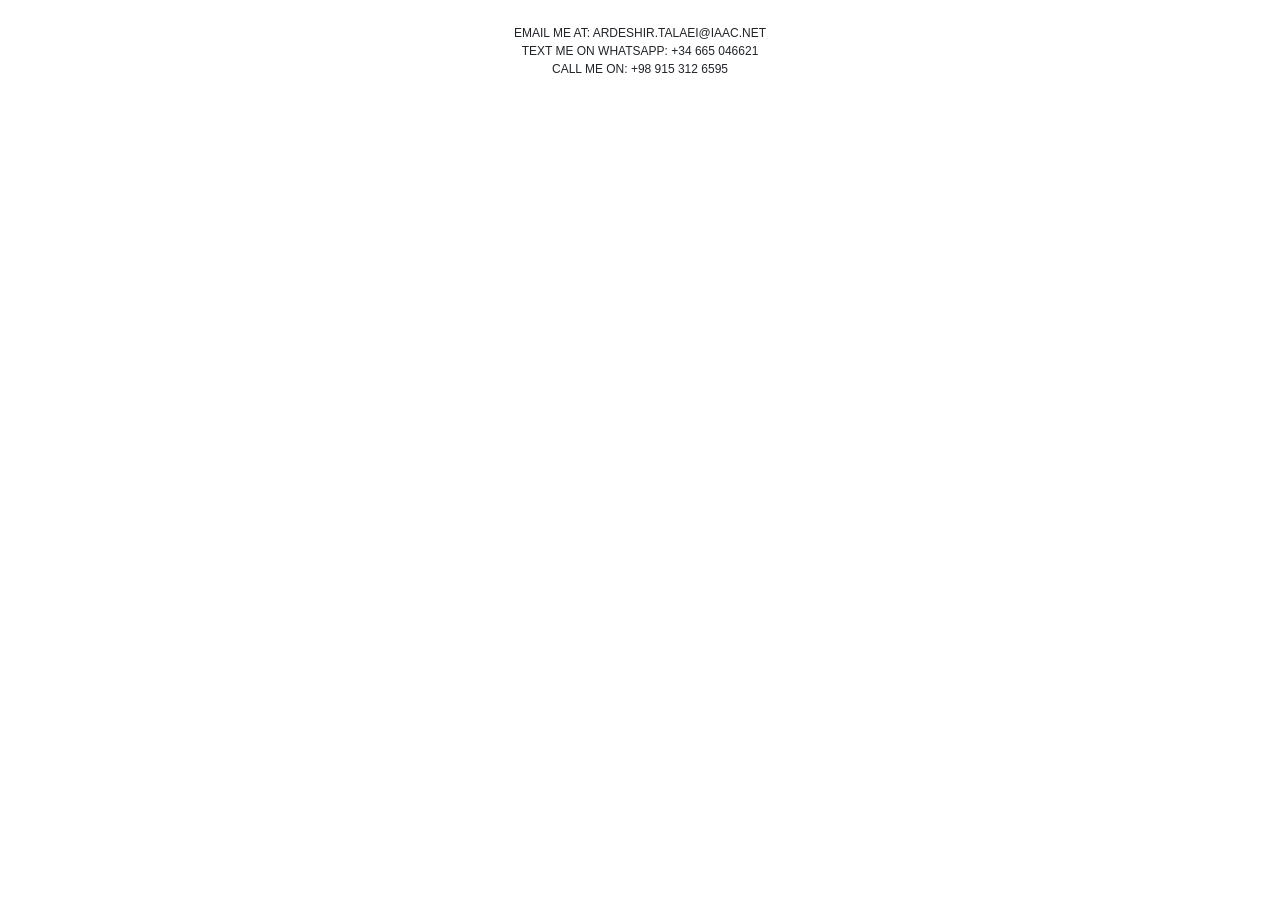
==== contacts.html @ b53405c8 "fix banner spacings" ====
<!DOCTYPE html>
<html lang="en" dir="ltr">
  <head>
    <meta charset="utf-8">
    <title>Experiences</title>
    <link rel="stylesheet" href="https://stackpath.bootstrapcdn.com/bootstrap/4.3.1/css/bootstrap.min.css" integrity="sha384-ggOyR0iXCbMQv3Xipma34MD+dH/1fQ784/j6cY/iJTQUOhcWr7x9JvoRxT2MZw1T" crossorigin="anonymous">
    <meta name="viewport" content="width=device-width, initial-scale=1, shrink-to-fit=no">
    <link rel="stylesheet" href="css/style.css">
    <script type="text/javascript" src="js/scripts.js"></script>
  </head>
  <body>
    <div class="container">
      <div class="row">
        <div class="col-12" style="height: 2em;">

        </div>
        <div class=" contact col-12">
          EMAIL ME AT: ARDESHIR.TALAEI@IAAC.NET
        </div>
        <div class=" contact col-12">
          TEXT ME ON WHATSAPP: +34 665 046621
        </div>
        <div class=" contact col-12">
          CALL ME ON: +98 915 312 6595
        </div>
      </div>
    </div>
  </body>
</html>
---- css/style.css ----
body{
  font-size: 12px;
}

canvas{
  /* height: 100px; */
  border-bottom: 1px solid black;
}

button{
  background: transparent;
  border: none;
  text-align: inherit;
  outline-width: 0px;
}

button:focus {
  outline-width: 0px;
}

.banner{
  height:auto;
}

.experience{
  border-radius: '5px';
  display: block;
  float: left;
  margin-bottom: 2%;
}

.title{
  float: none;
  display: block;
  text-align: center;
  font-size: 200%;
  margin-bottom: 5%;
  margin-top: 5%;
  #border: 1px solid black;
}

.work{
  float: right;
  text-align: right;
}

.educational{
  float: left;
}

.year{
  float: right;
  display: inline-block;
  width: 7%;
  text-align: center;
  background-color: black;
  color: white;
  min-width: 50px;
}

.description{
  display: none;
  overflow: hidden;
}

.publication{
  background-color: transparent;
  border-radius: '5px';
  margin-bottom: 2%;
}

.imgs{
  display: none;
}

.nav-link{
  color: white;
  background-color: black;
}

.skill{
  height: 30px;
  margin-top: 1%;
}

.software{
  background-color: #DDDDDD;
  float: left;
  overflow: hidden;
  height: 1em;
  white-space: nowrap;
}

.icon{
  display: inline-block;
}

.subcat{
  border-top: 1px solid black;
  margin-bottom: 1%;
  margin-top: 1%;
}

.category{
  margin-top: 1%;
  margin-bottom: 1%;
  border-top: 1px solid black;
  overflow: hidden;
}

.items{
  display: inline-block;
}

.cats{
  display: none;
  overflow: hidden;
}

.catname{
  float: left;
  overflow: hidden;
}

.subcatname{
  float: left;
  overflow: hidden;
}

.header{
  background-color: black;
  color: white;
  font-size: 14px;
  font-style: normal;
  font-family: roboto;
  height: auto;
  min-width: 100%;
}

 .main{
   min-width: 100%;
 }

 .contact{
   text-align: center;
 }
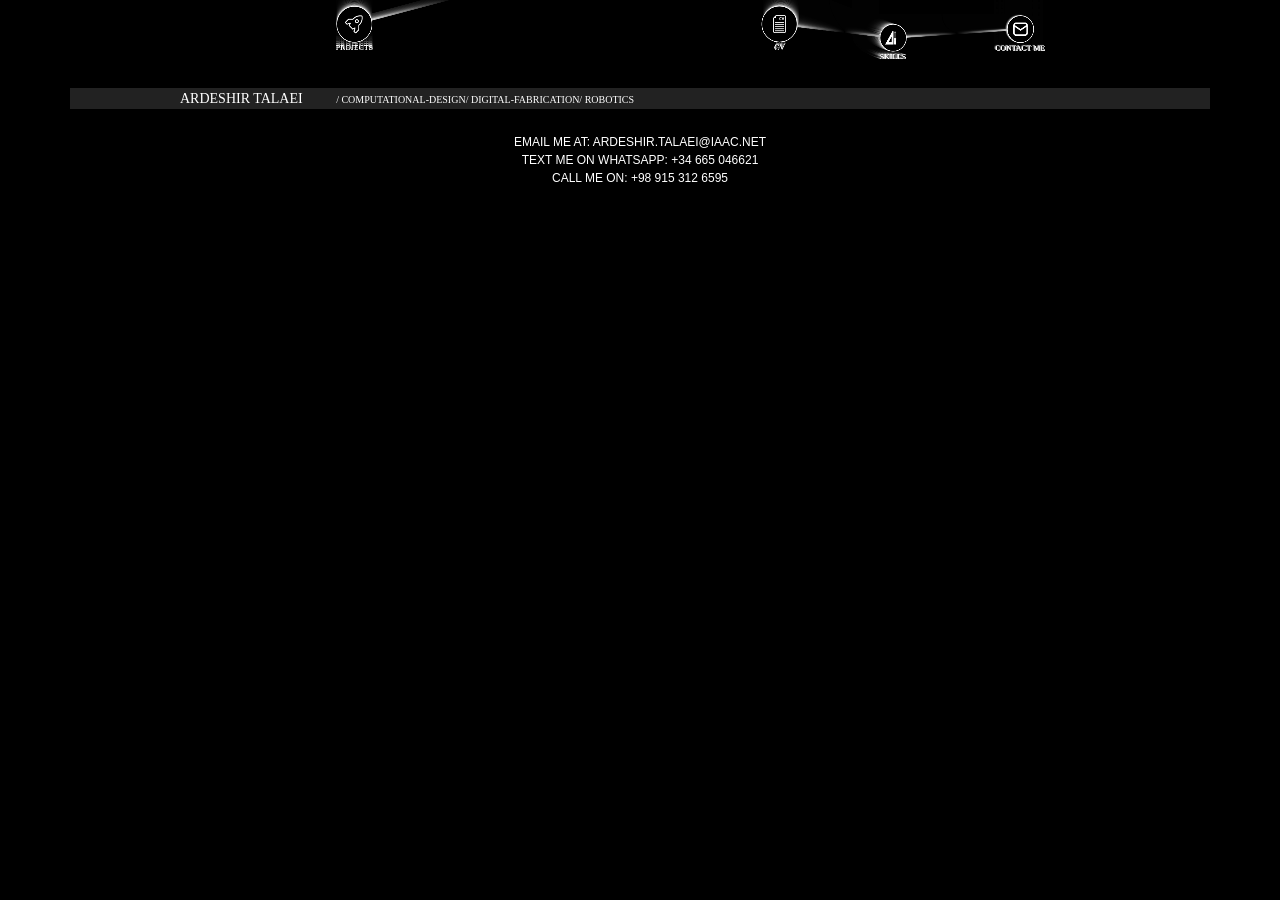
==== commit 9f99a467: "UpdatedLook" ====
--- a/contacts.html
+++ b/contacts.html
@@ -7,10 +7,43 @@
     <meta name="viewport" content="width=device-width, initial-scale=1, shrink-to-fit=no">
     <link rel="stylesheet" href="css/style.css">
     <script type="text/javascript" src="js/scripts.js"></script>
+    <script type="text/javascript" src="js/helpers.js"></script>
   </head>
   <body>
     <div class="container">
-      <div class="row">
+
+      <div class="imgs d-none" style="display: none;">
+        <img src="img/Icons/1x/DArtboard 1-8.png" alt="" id="HOME">
+        <img src="img/Icons/1x/DArtboard 12-8.png" alt="" id="SKILLS">
+        <img src="img/Icons/1x/DArtboard 3-8.png" alt="" id="CV">
+        <img src="img/Icons/1x/DArtboard 4-8.png" alt="" id="CONTACT ME">
+        <img src="img/Icons/1x/DArtboard 5-8.png" alt="" id="PROJECTS">
+        <img src="img/Icons/1x/DArtboard 6-8.png" alt="" id="FACEBOOK">
+        <img src="img/Icons/1x/DArtboard 7-8.png" alt="" id="PUBLICATIONS">
+        <img src="img/Icons/1x/DArtboard 8-8.png" alt="" id="INSTAGRAM">
+        <img src="img/Icons/1x/DArtboard 9-8.png" alt="" id="GITHUB">
+        <img src="img/Icons/1x/DArtboard 10-8.png" alt="" id="LINKEDIN">
+        <img src="img/Icons/1x/DArtboard 2-8.png" alt="" id="MACHINES">
+      </div>
+
+      <input class="d-none" style="display: none;" id="canvas_height_percentage" value="10">
+      <input class="d-none" style="display: none;" id="agents_count" value="5">
+
+        <div class="row">
+          <canvas id="canvas" class="col-12" width="800"></canvas>
+        </div>
+
+        <div class="row">
+          <div id="header" class="header col-xs-12">
+            <div class="col-xs-11 offset-md-1 align-self-center">
+              <div class="col-xs-12 col-md-auto" style="display: inline-block;">ARDESHIR TALAEI</div>
+              <div class="col-xs-12 col-md-auto" style="display: inline-block; font-size: 10px;">
+                / COMPUTATIONAL-DESIGN/ DIGITAL-FABRICATION/ ROBOTICS</div>
+            </div>
+          </div>
+        </div>
+
+        <div class="row">
         <div class="col-12" style="height: 2em;">
 
         </div>
@@ -24,6 +57,7 @@
           CALL ME ON: +98 915 312 6595
         </div>
       </div>
+      <script src="js/HomeCanvas.js" defer></script>
     </div>
   </body>
 </html>
--- a/css/style.css
+++ b/css/style.css
@@ -1,13 +1,17 @@
 body{
   font-size: 12px;
+  color: white;
+  background-color: black;
 }
 
 canvas{
   /* height: 100px; */
   border-bottom: 1px solid black;
+  background-color: black;
 }
 
 button{
+  color: white;
   background: transparent;
   border: none;
   text-align: inherit;
@@ -15,6 +19,9 @@
 }
 
 button:focus {
+  color: white;
+  border-radius: 1px;
+  border-color: black;
   outline-width: 0px;
 }
 
@@ -23,7 +30,6 @@
 }
 
 .experience{
-  border-radius: '5px';
   display: block;
   float: left;
   margin-bottom: 2%;
@@ -39,23 +45,21 @@
   #border: 1px solid black;
 }
 
+.year{
+  display: inline-block;
+  text-align: center;
+  background-color: black;
+  color: white;
+  min-width: 50px;
+}
+
 .work{
   float: right;
-  text-align: right;
 }
 
 .educational{
   float: left;
-}
-
-.year{
-  float: right;
-  display: inline-block;
-  width: 7%;
-  text-align: center;
-  background-color: black;
-  color: white;
-  min-width: 50px;
+  text-align: right;
 }
 
 .description{
@@ -84,7 +88,7 @@
 }
 
 .software{
-  background-color: #DDDDDD;
+  background-color: #222222;
   float: left;
   overflow: hidden;
   height: 1em;
@@ -96,7 +100,7 @@
 }
 
 .subcat{
-  border-top: 1px solid black;
+  border-top: 1px solid grey;
   margin-bottom: 1%;
   margin-top: 1%;
 }
@@ -104,7 +108,7 @@
 .category{
   margin-top: 1%;
   margin-bottom: 1%;
-  border-top: 1px solid black;
+  border-top: 1px solid grey;
   overflow: hidden;
 }
 
@@ -128,7 +132,7 @@
 }
 
 .header{
-  background-color: black;
+  background-color: #222222;
   color: white;
   font-size: 14px;
   font-style: normal;
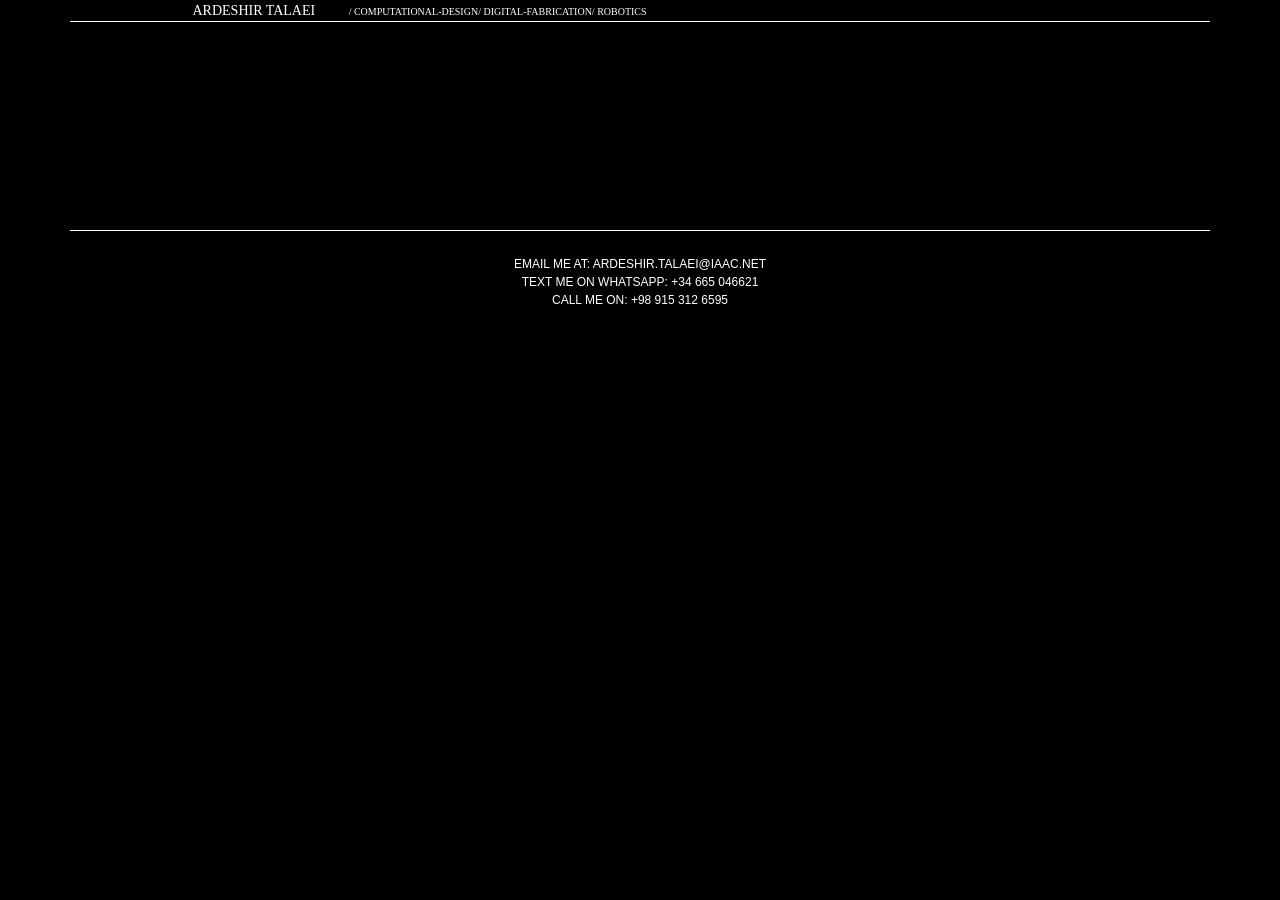
==== commit 01934d56: "NewUpdate" ====
--- a/contacts.html
+++ b/contacts.html
@@ -10,40 +10,42 @@
     <script type="text/javascript" src="js/helpers.js"></script>
   </head>
   <body>
+
+    <div class="imgs d-none" style="display: none;">
+      <img src="img/Icons/1x/DArtboard 1-8.png" alt="" id="HOME">
+      <img src="img/Icons/1x/DArtboard 12-8.png" alt="" id="SKILLS">
+      <img src="img/Icons/1x/DArtboard 3-8.png" alt="" id="CV">
+      <img src="img/Icons/1x/DArtboard 4-8.png" alt="" id="CONTACT ME">
+      <img src="img/Icons/1x/DArtboard 5-8.png" alt="" id="PROJECTS">
+      <img src="img/Icons/1x/DArtboard 6-8.png" alt="" id="FACEBOOK">
+      <img src="img/Icons/1x/DArtboard 7-8.png" alt="" id="PUBLICATIONS">
+      <img src="img/Icons/1x/DArtboard 8-8.png" alt="" id="INSTAGRAM">
+      <img src="img/Icons/1x/DArtboard 9-8.png" alt="" id="GITHUB">
+      <img src="img/Icons/1x/DArtboard 10-8.png" alt="" id="LINKEDIN">
+      <img src="img/Icons/1x/DArtboard 2-8.png" alt="" id="MACHINES">
+    </div>
+
+    <input class="d-none" style="display: none;" id="canvas_height_percentage" value="10">
+    <input class="d-none" style="display: none;" id="agents_count" value="5">
+
     <div class="container">
 
-      <div class="imgs d-none" style="display: none;">
-        <img src="img/Icons/1x/DArtboard 1-8.png" alt="" id="HOME">
-        <img src="img/Icons/1x/DArtboard 12-8.png" alt="" id="SKILLS">
-        <img src="img/Icons/1x/DArtboard 3-8.png" alt="" id="CV">
-        <img src="img/Icons/1x/DArtboard 4-8.png" alt="" id="CONTACT ME">
-        <img src="img/Icons/1x/DArtboard 5-8.png" alt="" id="PROJECTS">
-        <img src="img/Icons/1x/DArtboard 6-8.png" alt="" id="FACEBOOK">
-        <img src="img/Icons/1x/DArtboard 7-8.png" alt="" id="PUBLICATIONS">
-        <img src="img/Icons/1x/DArtboard 8-8.png" alt="" id="INSTAGRAM">
-        <img src="img/Icons/1x/DArtboard 9-8.png" alt="" id="GITHUB">
-        <img src="img/Icons/1x/DArtboard 10-8.png" alt="" id="LINKEDIN">
-        <img src="img/Icons/1x/DArtboard 2-8.png" alt="" id="MACHINES">
-      </div>
+      <div class="row">
 
-      <input class="d-none" style="display: none;" id="canvas_height_percentage" value="10">
-      <input class="d-none" style="display: none;" id="agents_count" value="5">
-
-        <div class="row">
-          <canvas id="canvas" class="col-12" width="800"></canvas>
-        </div>
-
-        <div class="row">
-          <div id="header" class="header col-xs-12">
-            <div class="col-xs-11 offset-md-1 align-self-center">
-              <div class="col-xs-12 col-md-auto" style="display: inline-block;">ARDESHIR TALAEI</div>
-              <div class="col-xs-12 col-md-auto" style="display: inline-block; font-size: 10px;">
-                / COMPUTATIONAL-DESIGN/ DIGITAL-FABRICATION/ ROBOTICS</div>
-            </div>
+        <div id="header" class="header col-12">
+          <div class="col-xs-11 offset-md-1 align-self-center">
+            <div class="col-xs-12 col-md-auto" style="display: inline-block;">ARDESHIR TALAEI</div>
+            <div class="col-xs-12 col-md-auto" style="display: inline-block; font-size: 10px;">
+              / COMPUTATIONAL-DESIGN/ DIGITAL-FABRICATION/ ROBOTICS</div>
           </div>
         </div>
 
-        <div class="row">
+        <canvas id="canvas" class="col-12" width="800"></canvas>
+
+      </div>
+
+      <div class="row">
+
         <div class="col-12" style="height: 2em;">
 
         </div>
@@ -54,7 +56,7 @@
           TEXT ME ON WHATSAPP: +34 665 046621
         </div>
         <div class=" contact col-12">
-          CALL ME ON: +98 915 312 6595
+          <p>CALL ME ON: +98 915 312 6595</p>
         </div>
       </div>
       <script src="js/HomeCanvas.js" defer></script>
--- a/css/style.css
+++ b/css/style.css
@@ -6,16 +6,19 @@
 
 canvas{
   /* height: 100px; */
-  border-bottom: 1px solid black;
+  border-top: 1px solid white;
+  border-bottom: 1px solid white;
   background-color: black;
+  /* padding-bottom: 1%; */
 }
 
 button{
   color: white;
   background: transparent;
   border: none;
-  text-align: inherit;
-  outline-width: 0px;
+  margin: 2% auto;
+  /* border: 1px solid white; */
+  /* outline-width: 0px; */
 }
 
 button:focus {
@@ -25,8 +28,22 @@
   outline-width: 0px;
 }
 
+.header{
+  background-color: black;
+  color: white;
+  font-size: 14px;
+  font-style: normal;
+  font-family: roboto;
+  height: auto;
+  min-width: 100%;
+  /* border-top: white solid 1px;
+  border-bottom: white solid 1px; */
+}
+
 .banner{
   height:auto;
+  padding: 0;
+  margin: 0 auto;
 }
 
 .experience{
@@ -131,16 +148,6 @@
   overflow: hidden;
 }
 
-.header{
-  background-color: #222222;
-  color: white;
-  font-size: 14px;
-  font-style: normal;
-  font-family: roboto;
-  height: auto;
-  min-width: 100%;
-}
-
  .main{
    min-width: 100%;
  }
@@ -148,3 +155,7 @@
  .contact{
    text-align: center;
  }
+
+ .machine{
+   padding: .2em;
+ }
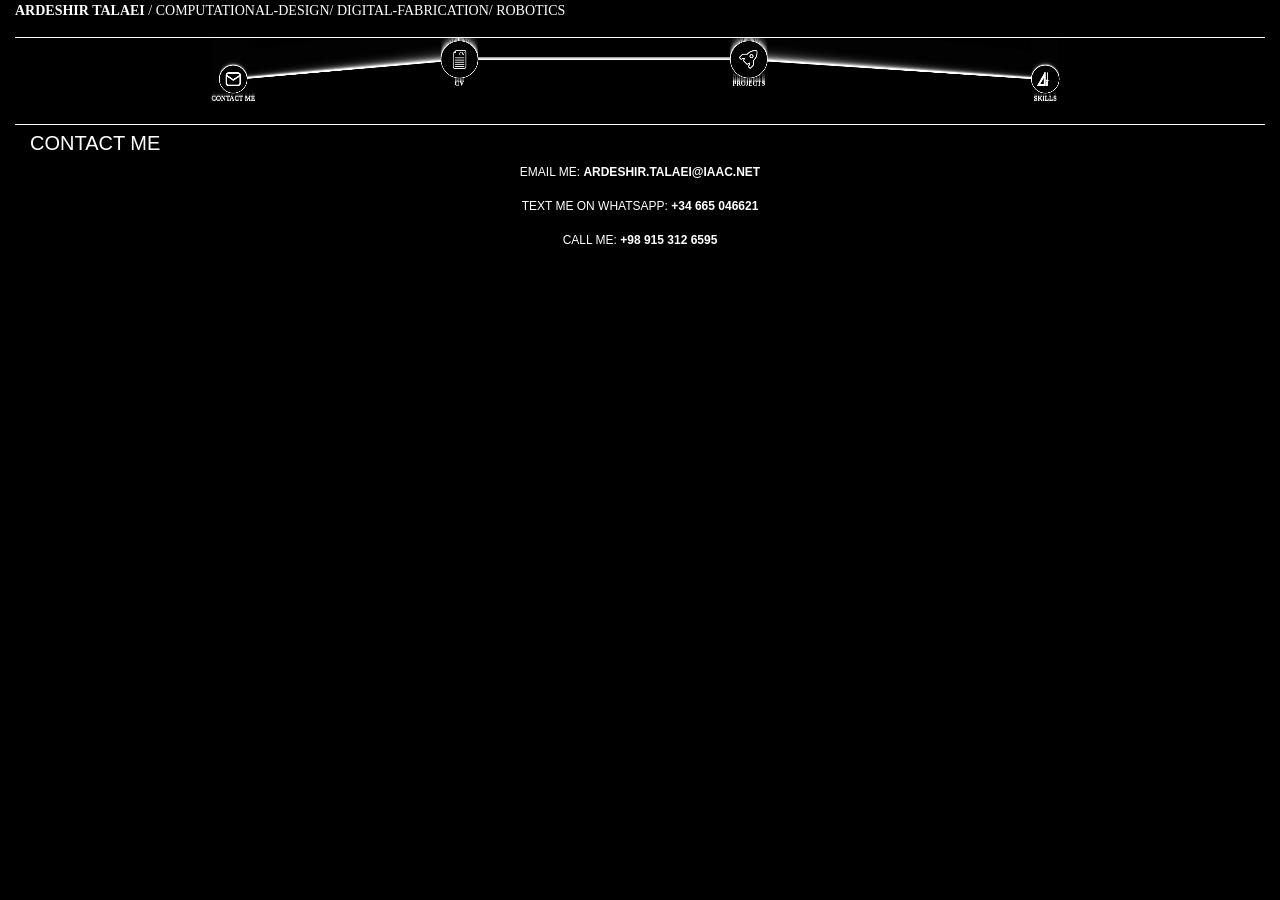
==== commit daf09e04: "Content Update" ====
--- a/contacts.html
+++ b/contacts.html
@@ -2,7 +2,7 @@
 <html lang="en" dir="ltr">
   <head>
     <meta charset="utf-8">
-    <title>Experiences</title>
+    <title>Machines</title>
     <link rel="stylesheet" href="https://stackpath.bootstrapcdn.com/bootstrap/4.3.1/css/bootstrap.min.css" integrity="sha384-ggOyR0iXCbMQv3Xipma34MD+dH/1fQ784/j6cY/iJTQUOhcWr7x9JvoRxT2MZw1T" crossorigin="anonymous">
     <meta name="viewport" content="width=device-width, initial-scale=1, shrink-to-fit=no">
     <link rel="stylesheet" href="css/style.css">
@@ -10,7 +10,6 @@
     <script type="text/javascript" src="js/helpers.js"></script>
   </head>
   <body>
-
     <div class="imgs d-none" style="display: none;">
       <img src="img/Icons/1x/DArtboard 1-8.png" alt="" id="HOME">
       <img src="img/Icons/1x/DArtboard 12-8.png" alt="" id="SKILLS">
@@ -28,38 +27,51 @@
     <input class="d-none" style="display: none;" id="canvas_height_percentage" value="10">
     <input class="d-none" style="display: none;" id="agents_count" value="5">
 
-    <div class="container">
+    <div class="container-fluid">
 
       <div class="row">
 
         <div id="header" class="header col-12">
-          <div class="col-xs-11 offset-md-1 align-self-center">
-            <div class="col-xs-12 col-md-auto" style="display: inline-block;">ARDESHIR TALAEI</div>
-            <div class="col-xs-12 col-md-auto" style="display: inline-block; font-size: 10px;">
-              / COMPUTATIONAL-DESIGN/ DIGITAL-FABRICATION/ ROBOTICS</div>
+
+          <div id="header_title">
+            <p><b>ARDESHIR TALAEI</b> / COMPUTATIONAL-DESIGN/ DIGITAL-FABRICATION/ ROBOTICS</p>
           </div>
+
+          <canvas id="canvas" class="col-12" width="800"></canvas>
+
         </div>
-
-        <canvas id="canvas" class="col-12" width="800"></canvas>
 
       </div>
 
       <div class="row">
 
-        <div class="col-12" style="height: 2em;">
+        <div class="col-12">
 
+          <h5 class="col-12">CONTACT ME</h5>
+          <div class=" contact col-12">
+            <p>EMAIL ME: <b>ARDESHIR.TALAEI@IAAC.NET</b></p>
+          </div>
+          <div class=" contact col-12">
+            <p>TEXT ME ON WHATSAPP: <b>+34 665 046621</b></p>
+          </div>
+          <div class=" contact col-12">
+            <p>CALL ME: <b>+98 915 312 6595</b></p>
+          </div>
+          <!-- <img src="img/machines/banner_vert.jpg" alt="" class="d-none d-lg-block" width="100%" height="auto"> -->
+          <!-- <img src="img/banner_horz.jpg" alt="" class="d-lg-none" width="100%" height="auto"> -->
         </div>
-        <div class=" contact col-12">
-          EMAIL ME AT: ARDESHIR.TALAEI@IAAC.NET
-        </div>
-        <div class=" contact col-12">
-          TEXT ME ON WHATSAPP: +34 665 046621
-        </div>
-        <div class=" contact col-12">
-          <p>CALL ME ON: +98 915 312 6595</p>
-        </div>
+
+
+
       </div>
-      <script src="js/HomeCanvas.js" defer></script>
+
     </div>
+
+    <script src="https://code.jquery.com/jquery-3.5.1.slim.min.js" integrity="sha384-DfXdz2htPH0lsSSs5nCTpuj/zy4C+OGpamoFVy38MVBnE+IbbVYUew+OrCXaRkfj" crossorigin="anonymous"></script>
+    <script src="https://cdn.jsdelivr.net/npm/popper.js@1.16.1/dist/umd/popper.min.js" integrity="sha384-9/reFTGAW83EW2RDu2S0VKaIzap3H66lZH81PoYlFhbGU+6BZp6G7niu735Sk7lN" crossorigin="anonymous"></script>
+    <script src="https://stackpath.bootstrapcdn.com/bootstrap/4.5.2/js/bootstrap.min.js" integrity="sha384-B4gt1jrGC7Jh4AgTPSdUtOBvfO8shuf57BaghqFfPlYxofvL8/KUEfYiJOMMV+rV" crossorigin="anonymous"></script>
+
+    <script src="js/HomeCanvas.js" defer></script>
+
   </body>
 </html>
--- a/css/style.css
+++ b/css/style.css
@@ -12,21 +12,48 @@
   /* padding-bottom: 1%; */
 }
 
-button{
+/* button{
   color: white;
   background: transparent;
   border: none;
   margin: 2% auto;
-  /* border: 1px solid white; */
-  /* outline-width: 0px; */
+  border: 1px solid white;
+  outline-width: 0px;
+} */
+
+button{
+  font-weight: 700;
+  font-size: 150%;
+  width: 100%;
+  height: 100%;
+  color: white;
+  background: transparent;
+  border: none;
+  transition-duration: 0.4s;
 }
 
-button:focus {
+button:hover {
+  width: 100%;
+  height: 100%;
+  font-weight: 900;
+  font-size: 200%;
+  background-color: rgba(255, 255, 255, 0.5);
+  color: black;
+  border: .5em solid black;
+}
+
+.centered {
+  position: absolute;
+  top: 50%;
+  left: 50%;
+  transform: translate(-50%, -50%);
+}
+/* button:focus {
   color: white;
   border-radius: 1px;
   border-color: black;
   outline-width: 0px;
-}
+} */
 
 .header{
   background-color: black;
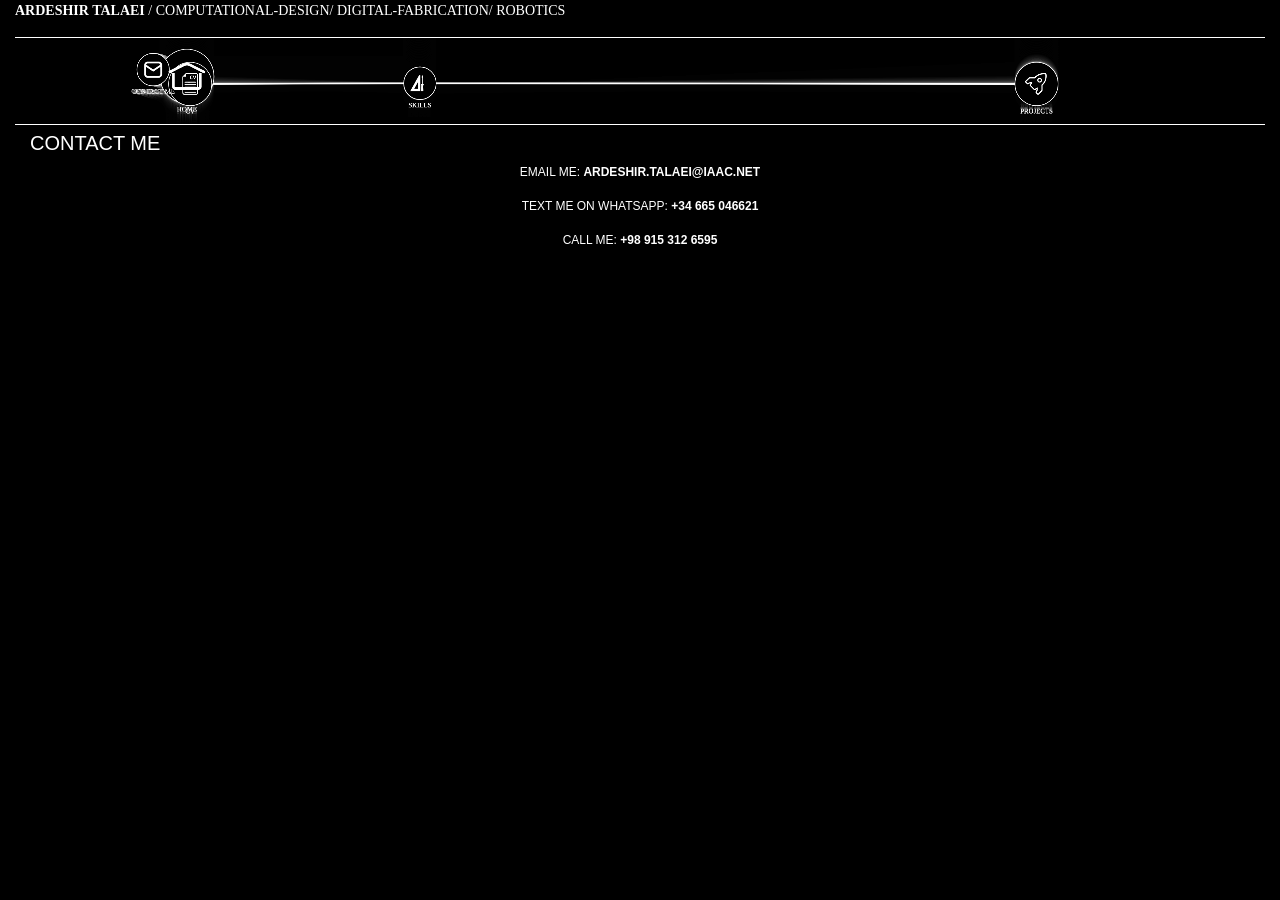
==== commit 3fc608c2: "Add Pages Add: Pages Add: Projects Updated: Still Alive" ====
--- a/contacts.html
+++ b/contacts.html
@@ -26,6 +26,7 @@
 
     <input class="d-none" style="display: none;" id="canvas_height_percentage" value="10">
     <input class="d-none" style="display: none;" id="agents_count" value="5">
+    <input class="d-none" style="display: none;" id="homeDir" value="./">
 
     <div class="container-fluid">
 
--- a/css/style.css
+++ b/css/style.css
@@ -21,18 +21,26 @@
   outline-width: 0px;
 } */
 
-button{
+.hbutton{
+  padding-top: 30%;
+  text-align: center;
   font-weight: 700;
   font-size: 150%;
   width: 100%;
   height: 100%;
   color: white;
   background: transparent;
-  border: none;
-  transition-duration: 0.4s;
-}
-
-button:hover {
+  border: trnsparent;
+  transition: all 0.4s;
+  border-radius: 10px;
+}
+
+.htitle{
+  width: 100%;
+}
+
+.hbutton:hover {
+  padding-top: 30%;
   width: 100%;
   height: 100%;
   font-weight: 900;
@@ -40,6 +48,48 @@
   background-color: rgba(255, 255, 255, 0.5);
   color: black;
   border: .5em solid black;
+  cursor: default;
+}
+
+.expandable {
+  display: block;
+  float: right;
+  padding-bottom: 5%;
+  padding-left: 5%;
+  padding-right: 5%;
+  background-color: transparent;
+  color: white;
+  border: none;
+  border-radius: 50%;
+  margin-right: 5%;
+  cursor: default;
+  width: default;
+  height: default;
+  font-size: 100%;
+  font-weight: 200;
+}
+
+.hbutton .expandable:after {
+  margin: 0 auto;
+  content: 'DETAILS \00bb';
+  opacity: 0;
+  transition: 0.5s;
+  font-weight: 200;
+  font-size: 100%;
+  font-size: 12px;
+}
+
+.hbutton:hover .expandable {
+  border-radius: 10%;
+  background-color: black;
+}
+
+
+.hbutton:hover .expandable:after {
+  opacity: 1;
+  font-weight: 200;
+  font-size: 100%;
+  font-size: 12px;
 }
 
 .centered {
@@ -48,6 +98,7 @@
   left: 50%;
   transform: translate(-50%, -50%);
 }
+
 /* button:focus {
   color: white;
   border-radius: 1px;
@@ -186,3 +237,12 @@
  .machine{
    padding: .2em;
  }
+
+ .itemTab{
+     padding: 1em;
+     background-size:cover;
+     background-color: #00000011;
+     background-clip:padding-box;
+     border:.5em solid transparent;
+     border-radius:2em;
+ }
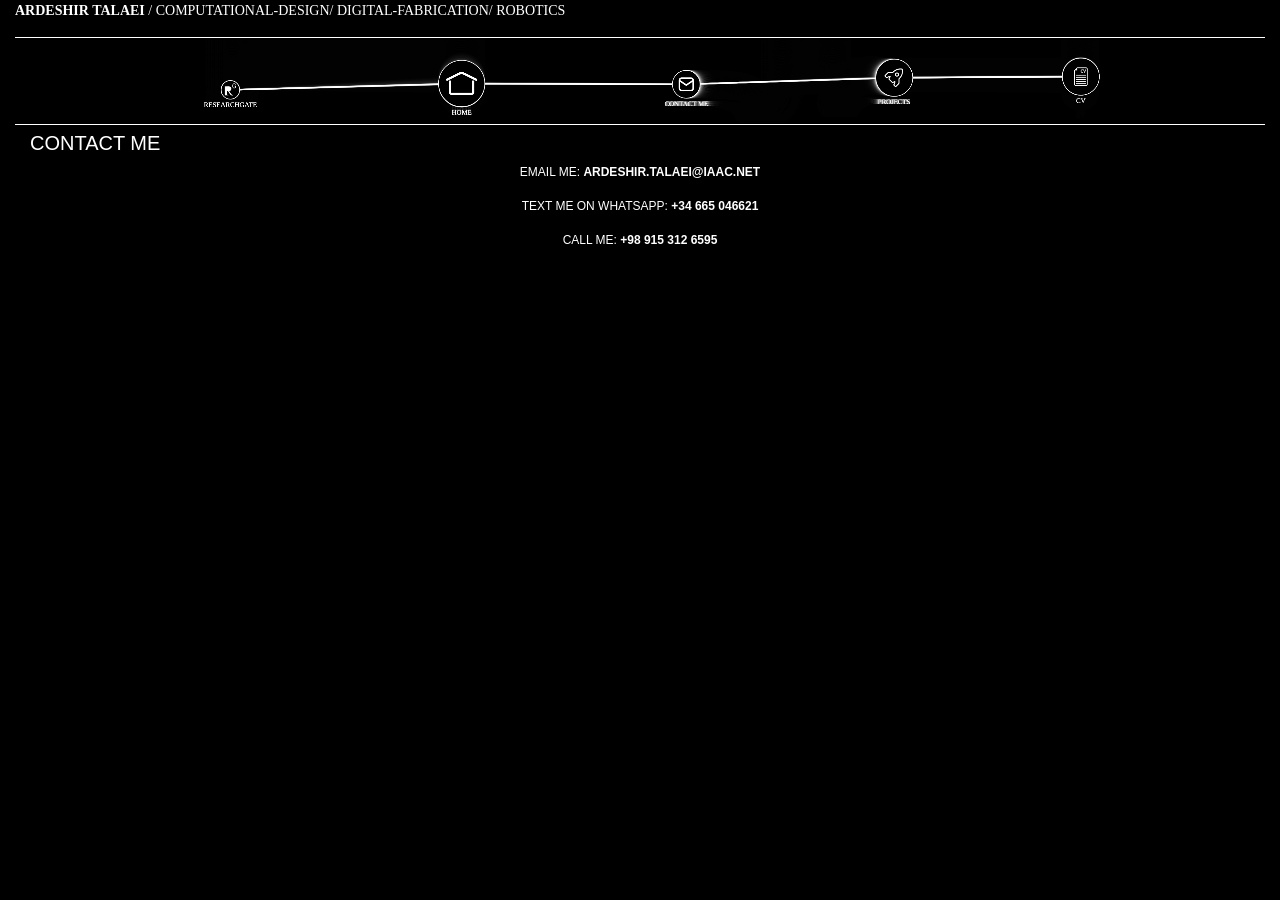
==== commit 0984359a: "Add Sub-projects" ====
--- a/contacts.html
+++ b/contacts.html
@@ -12,7 +12,7 @@
   <body>
     <div class="imgs d-none" style="display: none;">
       <img src="img/Icons/1x/DArtboard 1-8.png" alt="" id="HOME">
-      <img src="img/Icons/1x/DArtboard 12-8.png" alt="" id="SKILLS">
+      <img src="img/Icons/1x/DArtboard 12-8.png" alt="" id="RESEARCHGATE">
       <img src="img/Icons/1x/DArtboard 3-8.png" alt="" id="CV">
       <img src="img/Icons/1x/DArtboard 4-8.png" alt="" id="CONTACT ME">
       <img src="img/Icons/1x/DArtboard 5-8.png" alt="" id="PROJECTS">
--- a/css/style.css
+++ b/css/style.css
@@ -1,7 +1,7 @@
 body{
   font-size: 12px;
   color: white;
-  background-color: black;
+  background-color: #000000;
 }
 
 canvas{
@@ -12,17 +12,8 @@
   /* padding-bottom: 1%; */
 }
 
-/* button{
-  color: white;
-  background: transparent;
-  border: none;
-  margin: 2% auto;
-  border: 1px solid white;
-  outline-width: 0px;
-} */
-
 .hbutton{
-  padding-top: 30%;
+  /* padding-top: 30%; */
   text-align: center;
   font-weight: 700;
   font-size: 150%;
@@ -35,6 +26,10 @@
   border-radius: 10px;
 }
 
+.otherPrj.hbutton{
+    font-size: 100%;
+}
+
 .htitle{
   width: 100%;
 }
@@ -44,11 +39,15 @@
   width: 100%;
   height: 100%;
   font-weight: 900;
-  font-size: 200%;
+  font-size: 175%;
   background-color: rgba(255, 255, 255, 0.5);
   color: black;
   border: .5em solid black;
   cursor: default;
+}
+
+.otherPrj.hbutton:hover {
+    font-size: 120%;
 }
 
 .expandable {
@@ -226,19 +225,19 @@
   overflow: hidden;
 }
 
- .main{
+.main{
    min-width: 100%;
  }
 
- .contact{
+.contact{
    text-align: center;
  }
 
- .machine{
+.machine{
    padding: .2em;
  }
 
- .itemTab{
+.itemTab{
      padding: 1em;
      background-size:cover;
      background-color: #00000011;
@@ -246,3 +245,31 @@
      border:.5em solid transparent;
      border-radius:2em;
  }
+
+ .thinBorder{
+     border:1px solid black;
+     border-radius:10px;
+     margin-bottom: 2em;
+     margin-top: 2em;
+     background-clip:padding-box;
+     background-position: bottom;
+     background-size: cover;
+     background-attachment: fixed;
+ }
+
+.cv{
+    text-align: left;
+    border: none;
+    border-radius: 0;
+    border-top: 1px solid white;
+    background-color:black;
+    color:white;
+}
+
+.card.cv{
+    border: none;
+}
+
+.cv-info{
+    font-size: 12px;
+}
